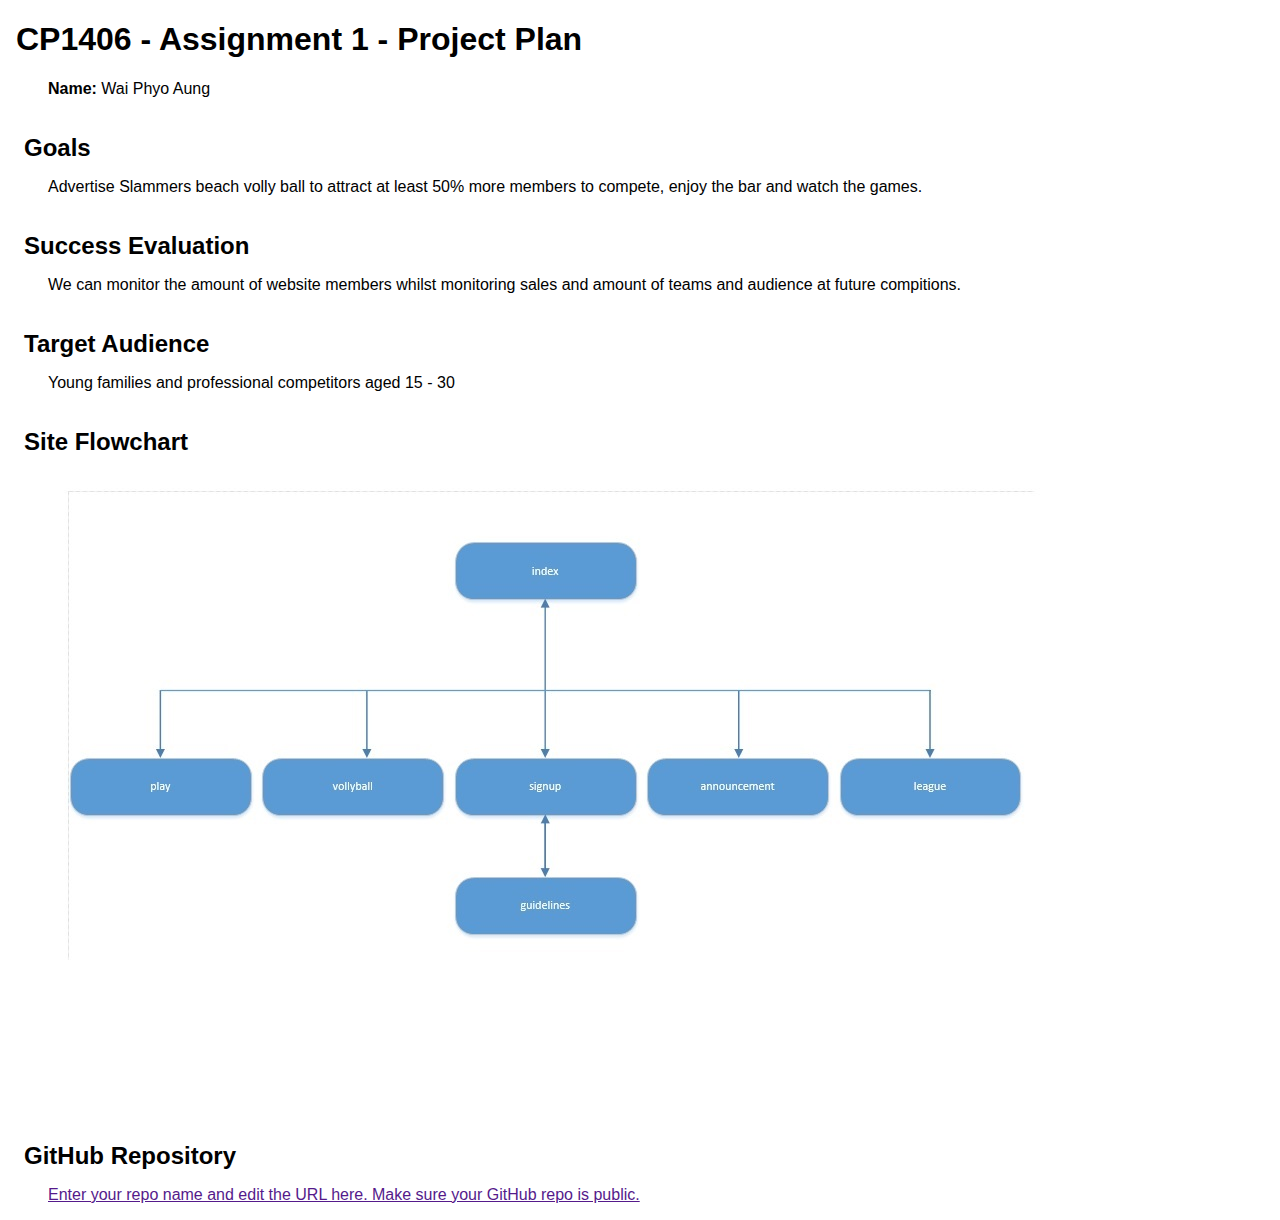
==== plan.html @ 6d14dd08 "Add files via upload" ====
<!doctype html>
<html>
<head>
<title>Assignment 1 Project Plan for ?Student Name?</title>
  <meta http-equiv="Content-Type" content="text/html; charset=iso-8859-1">
  <style type="text/css">
    body { font-family: Arial; margin-left: 3em; }
    h1, h2 { margin-left: -1em; }
    h2 { margin-top: 1.5em; margin-bottom: 0.5em; }
  </style>
</head>

<body>
<h1>CP1406 - Assignment 1 - Project Plan</h1>
<p><strong>Name:</strong> Wai Phyo Aung </p>
<h2>Goals</h2>
<p>Advertise Slammers beach volly ball to attract at least 50% more members to compete, enjoy the bar and watch the games.</p>
<h2>Success Evaluation</h2>
<p> We can monitor the amount of website members whilst monitoring sales and amount of teams and audience at future compitions.</p>
<h2>Target Audience</h2>
<p>Young families and professional competitors aged 15 - 30</p>
<h2>Site Flowchart</h2>
<p><img src="FlowChart.jpg" alt="Site Flowchart"></p>
<h2>GitHub Repository</h2>
<p><a href="">Enter your repo name and edit the URL here. Make sure your GitHub repo is public.</a></p>
</body>
</html>
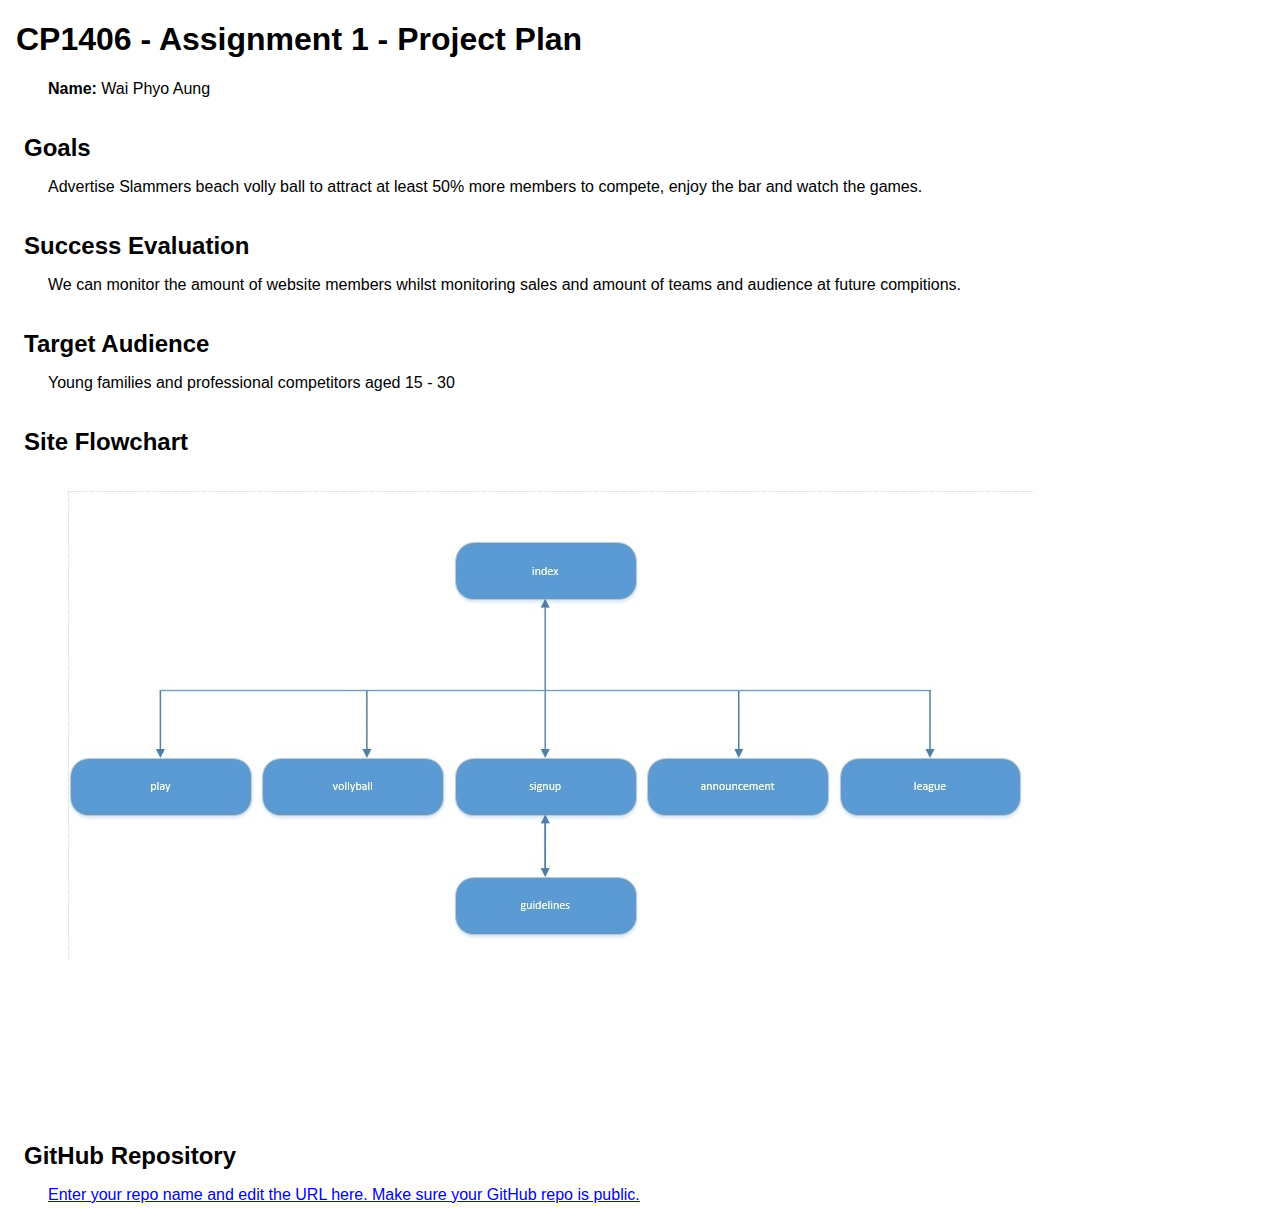
==== commit 96fd30d7: "Update plan.html" ====
--- a/plan.html
+++ b/plan.html
@@ -22,6 +22,6 @@
 <h2>Site Flowchart</h2>
 <p><img src="FlowChart.jpg" alt="Site Flowchart"></p>
 <h2>GitHub Repository</h2>
-<p><a href="">Enter your repo name and edit the URL here. Make sure your GitHub repo is public.</a></p>
+<p><a href="https://github.com/waiphyoSCW/WaiPhyoAung_A1.git">Enter your repo name and edit the URL here. Make sure your GitHub repo is public.</a></p>
 </body>
 </html>
